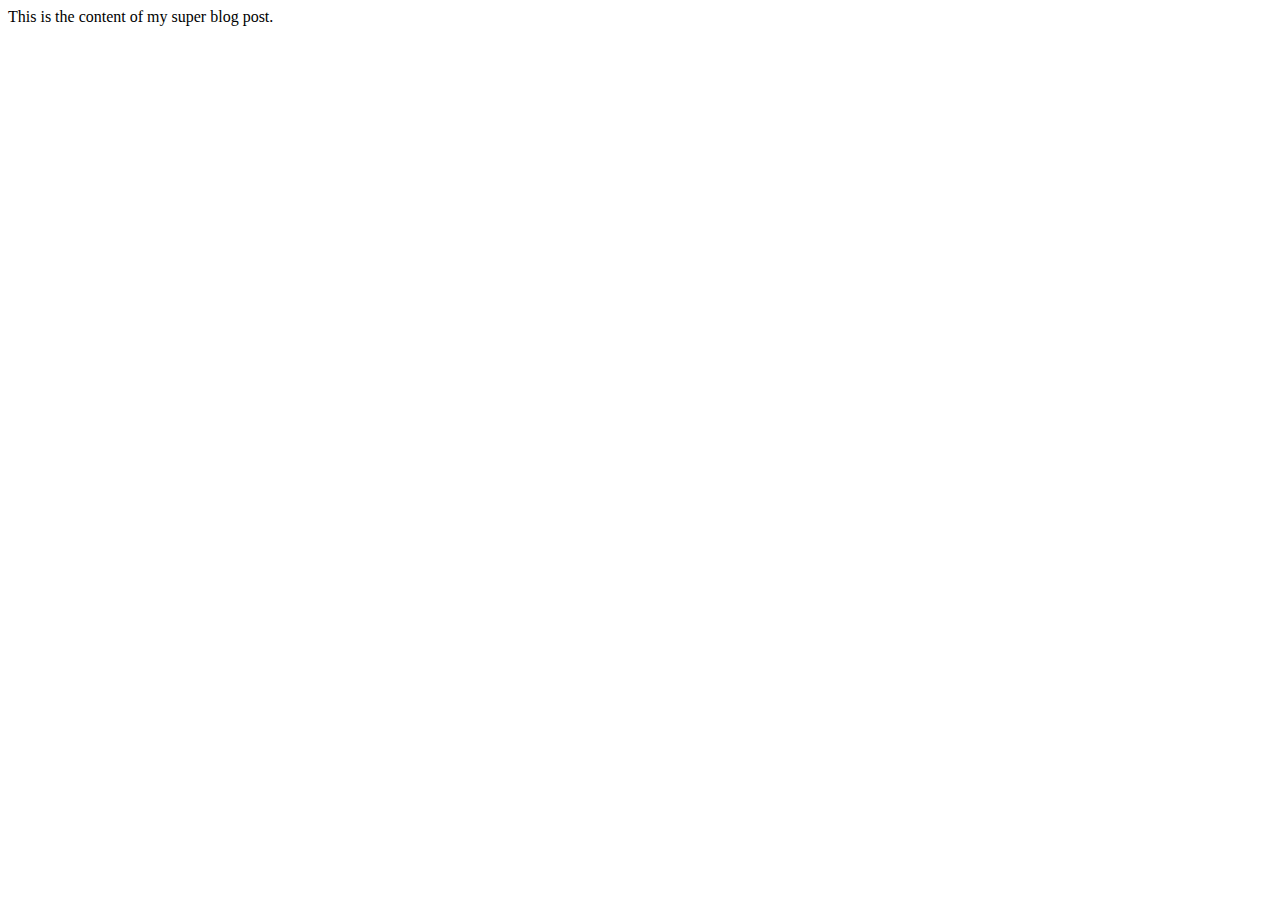
==== content/2016_starter.html @ bbeac056 "add starter" ====
<html>
    <head>
        <title>My super title</title>
        <meta name="tags" content="thats, awesome" />
        <meta name="date" content="2016-07-09 22:28" />
        <meta name="modified" content="2016-07-10 20:14" />
        <meta name="category" content="yeah" />
        <meta name="authors" content="eloop team" />
        <meta name="summary" content="Short version for index and feeds" />
    </head>
    <body>
        This is the content of my super blog post.
    </body>
</html>
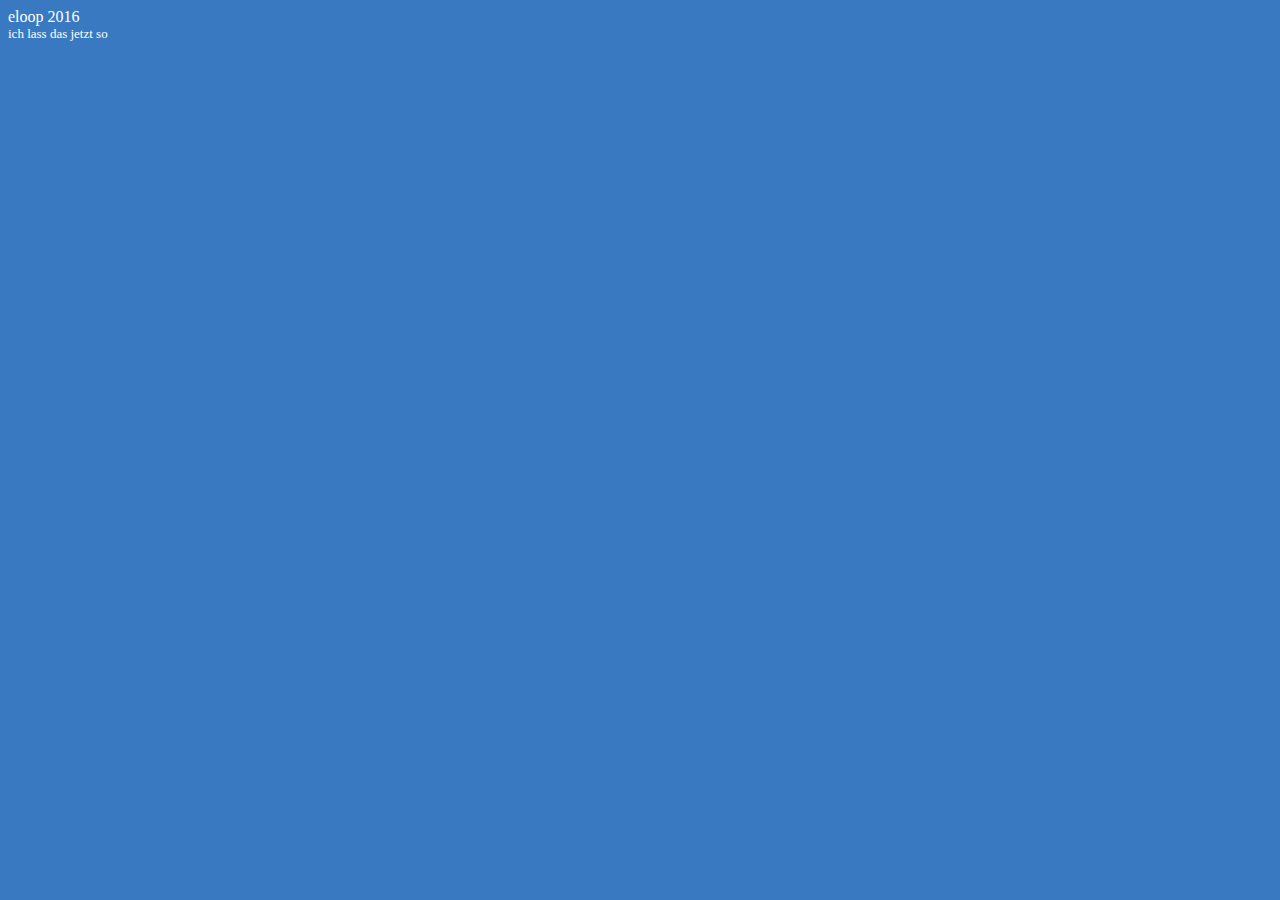
==== commit 529e0b4b: "update starter" ====
--- a/content/2016_starter.html
+++ b/content/2016_starter.html
@@ -1,15 +1,12 @@
 <html>
     <head>
-        <title>My super title</title>
-        <meta name="tags" content="thats, awesome" />
         <meta name="date" content="2016-07-09 22:28" />
         <meta name="modified" content="2016-07-10 20:14" />
-        <meta name="category" content="yeah" />
         <meta name="authors" content="eloop team" />
-        <meta name="summary" content="Short version for index and feeds" />
     </head>
-    <body>
-        This is the content of my super blog post.
+    <body bgcolor="#3979c2">
+      <div style="color:white">eloop 2016</div>
+      <div style="color:white;font-size:small">ich lass das jetzt so</div>
     </body>
 </html>
 
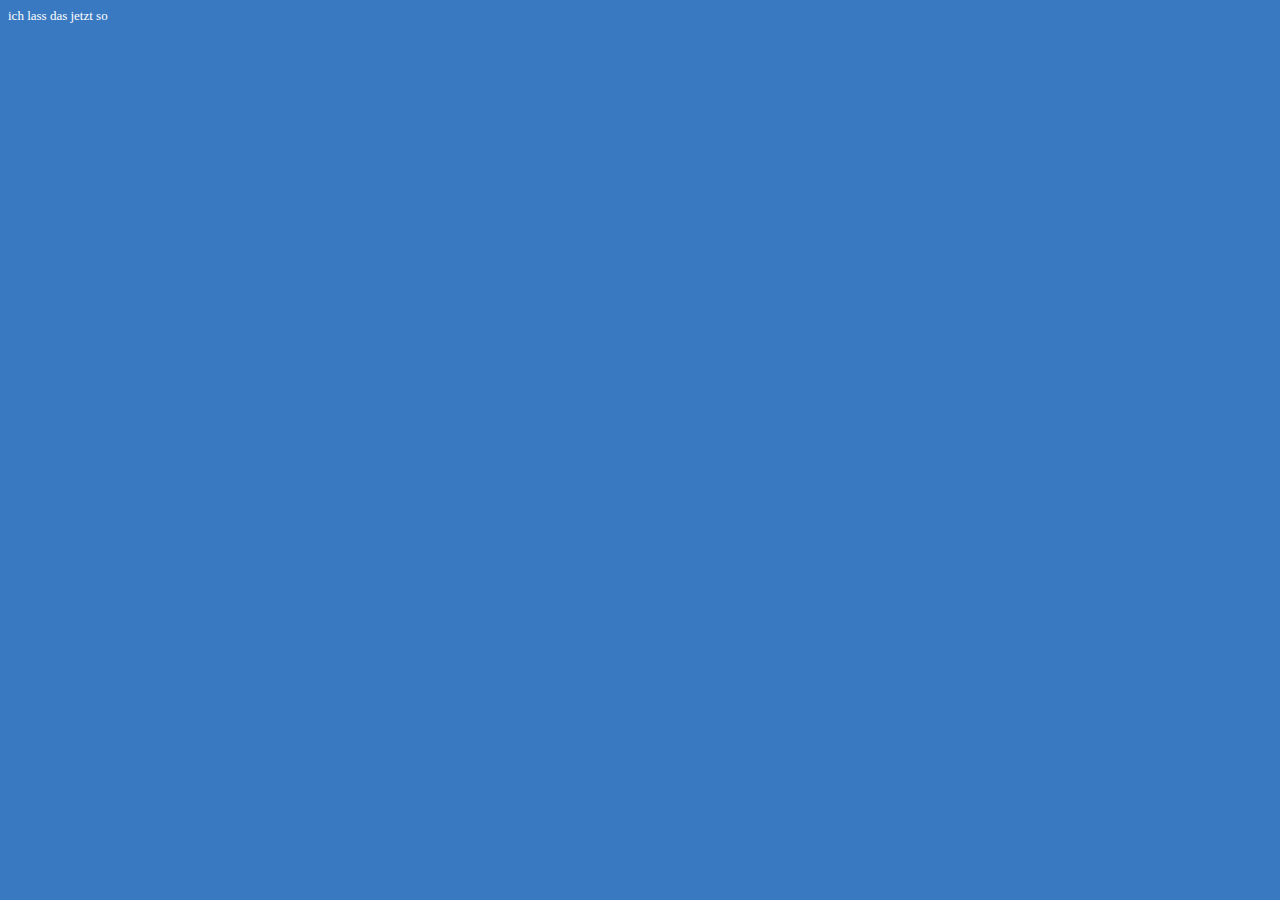
==== commit 1694cc4b: "update starter" ====
--- a/content/2016_starter.html
+++ b/content/2016_starter.html
@@ -1,11 +1,14 @@
 <html>
     <head>
+
+        <title>eloop 2016</title>
+        <meta name="tags" content="thats, awesome" />
         <meta name="date" content="2016-07-09 22:28" />
         <meta name="modified" content="2016-07-10 20:14" />
+        <meta name="category" content="yeah" />
         <meta name="authors" content="eloop team" />
     </head>
     <body bgcolor="#3979c2">
-      <div style="color:white">eloop 2016</div>
       <div style="color:white;font-size:small">ich lass das jetzt so</div>
     </body>
 </html>
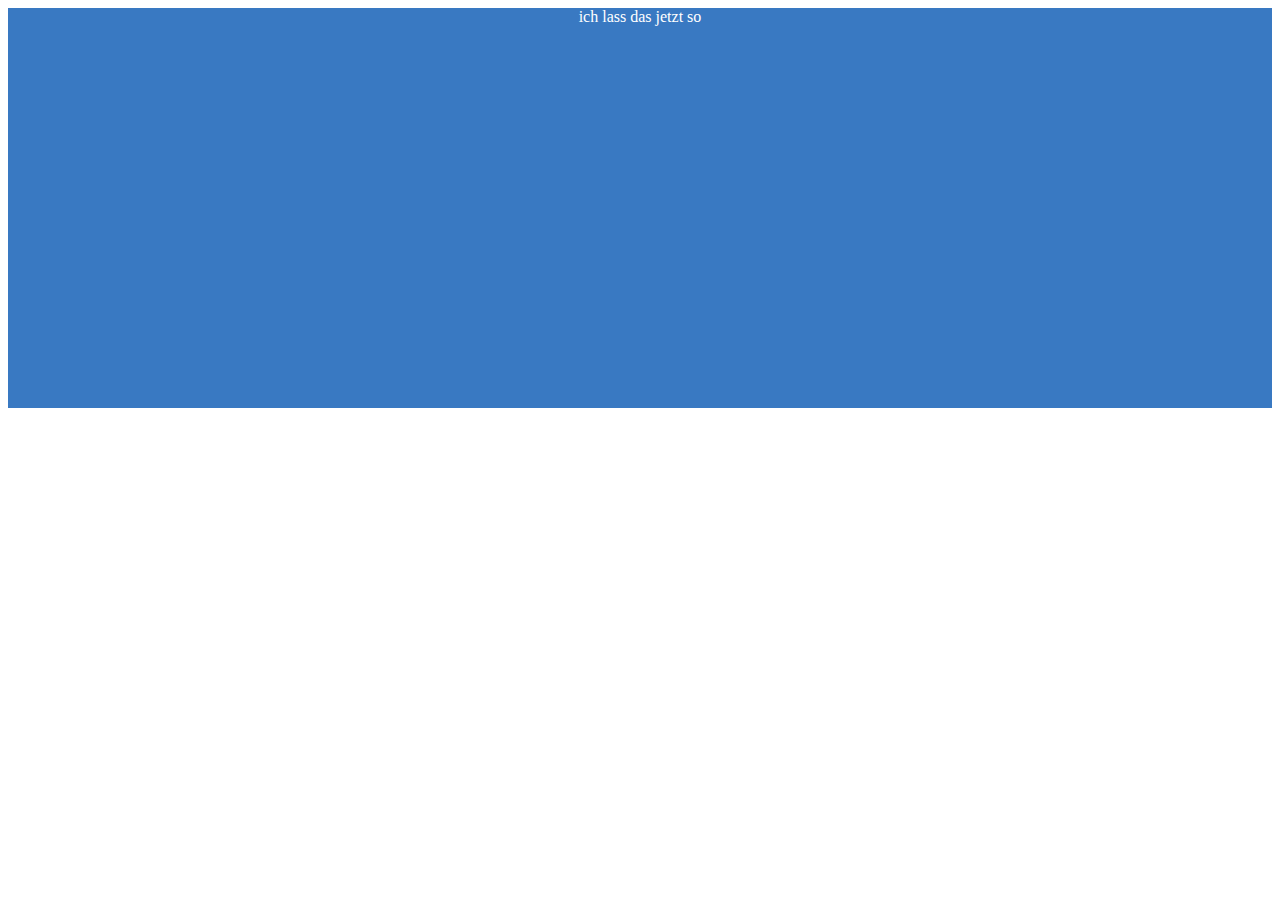
==== commit 47409c53: "update" ====
--- a/content/2016_starter.html
+++ b/content/2016_starter.html
@@ -1,15 +1,18 @@
 <html>
     <head>
 
-        <title>eloop 2016</title>
-        <meta name="tags" content="thats, awesome" />
+        <title>eloop.2016</title>
         <meta name="date" content="2016-07-09 22:28" />
         <meta name="modified" content="2016-07-10 20:14" />
         <meta name="category" content="yeah" />
         <meta name="authors" content="eloop team" />
     </head>
-    <body bgcolor="#3979c2">
-      <div style="color:white;font-size:small">ich lass das jetzt so</div>
+    <body>
+      <div style="width:100%;background-color:#3979c2;height:400px">
+        <center>
+        <div style="color:white">ich lass das jetzt so</div>
+        </center>
+      </div>
     </body>
 </html>
 
